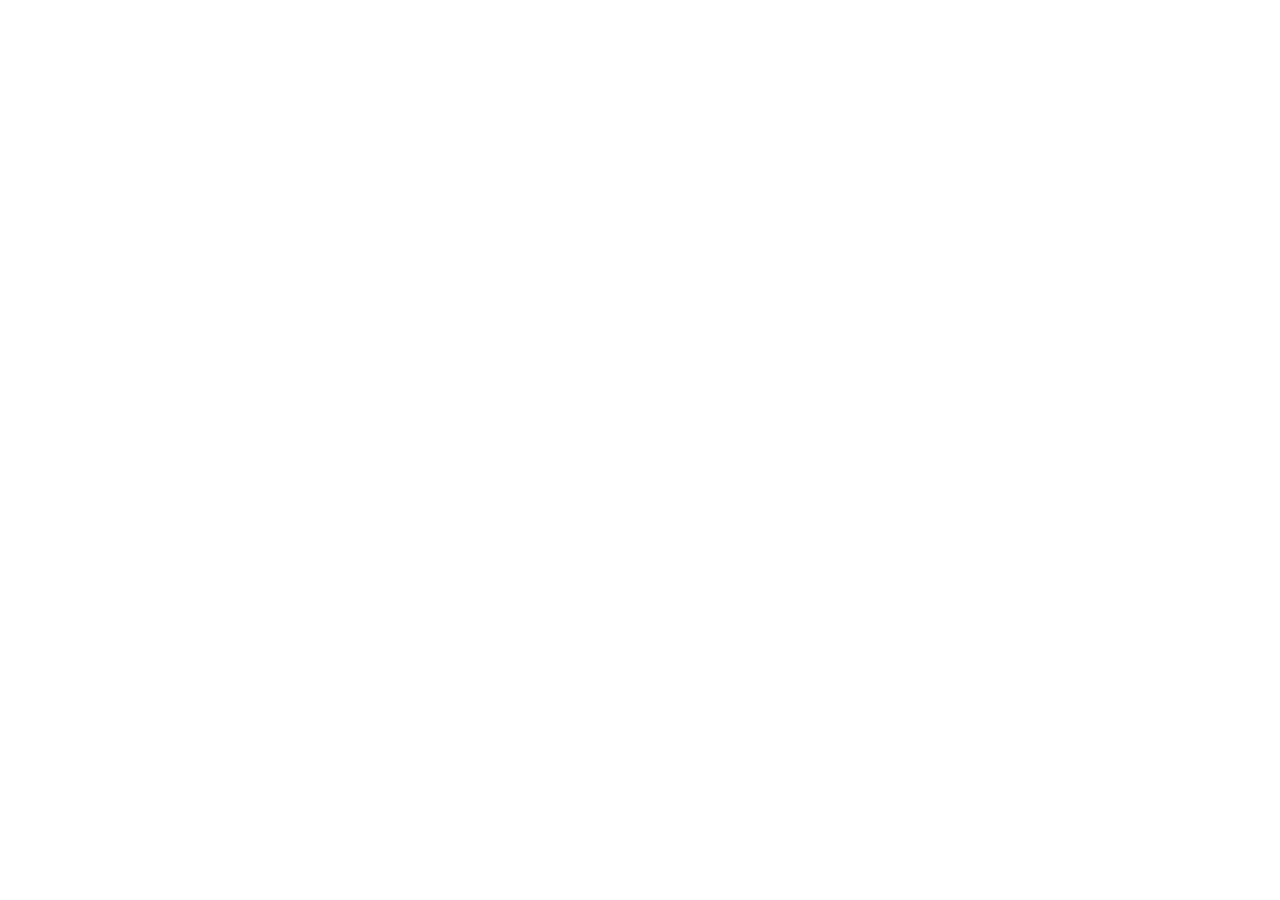
==== index.html @ d701cac0 "преобразование типов" ====
<!DOCTYPE html>
<html lang="en">
<head>
    <meta charset="UTF-8">
    <meta name="viewport" content="width=device-width, initial-scale=1.0">
    <title>Document</title>
    <script src="../JavaScript/parte1.js" defer></script>
</head>
<body>
    
</body>
</html>
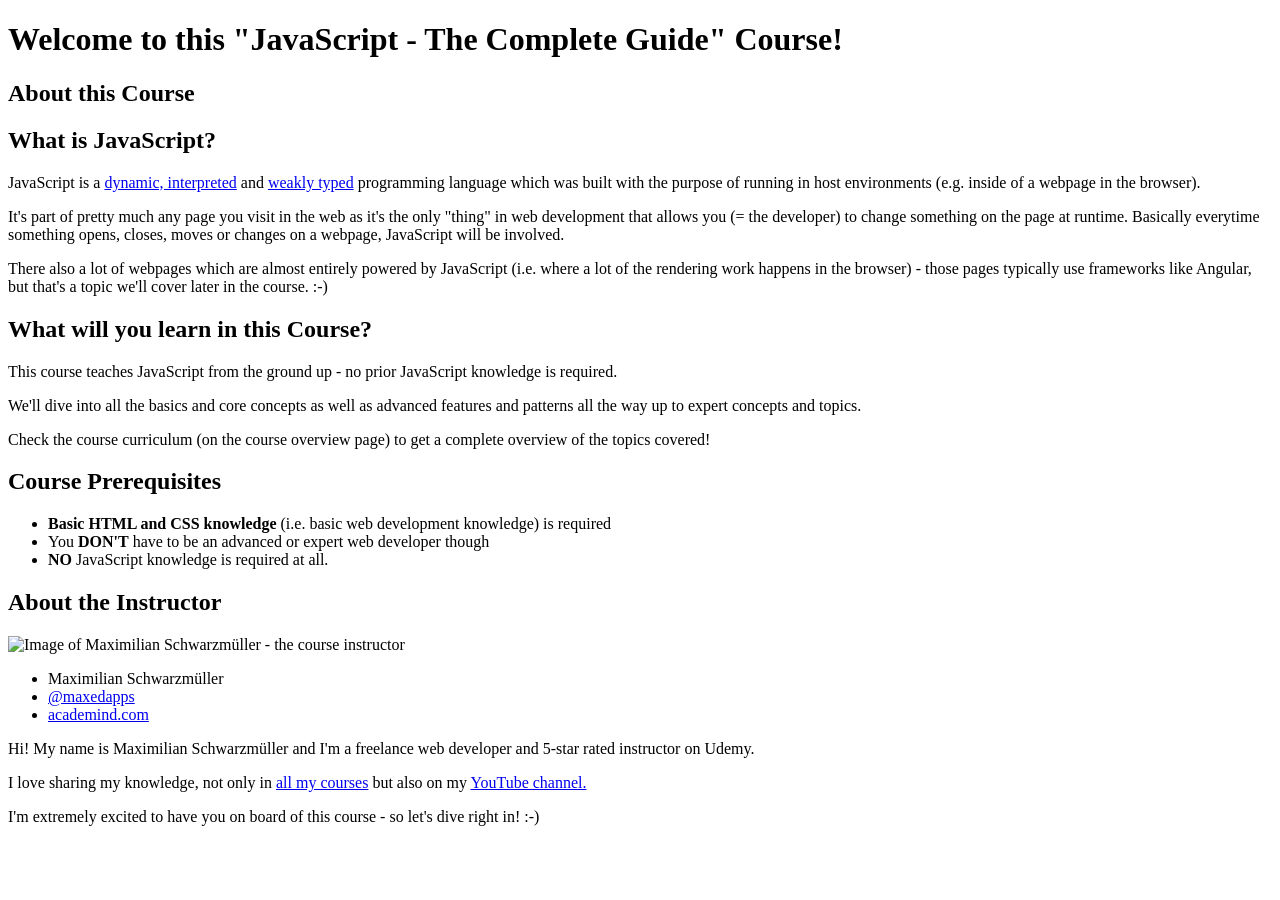
==== commit 324d68d4: "lesson3" ====
--- a/index.html
+++ b/index.html
@@ -1,12 +1,115 @@
-<!DOCTYPE html>
-<html lang="en">
-<head>
-    <meta charset="UTF-8">
-    <meta name="viewport" content="width=device-width, initial-scale=1.0">
-    <title>Document</title>
-    <script src="../JavaScript/parte1.js" defer></script>
-</head>
-<body>
-    
-</body>
-</html>+<!DOCTYPE html>
+<html lang="en">
+  <head>
+    <meta charset="UTF-8" />
+    <meta name="viewport" content="width=device-width, initial-scale=1.0" />
+    <meta http-equiv="X-UA-Compatible" content="ie=edge" />
+    <title>JavaScript (Very) Basics</title>
+    <link
+      href="https://fonts.googleapis.com/css?family=Roboto:400,700|Roboto+Condensed:700&display=swap"
+      rel="stylesheet"
+    />
+    <link rel="stylesheet" href="assets/styles/app.css" />
+    <script src="../JS_the_complete_guide_2023/assets/scripts/app.js" defer></script>
+  </head>
+  <body>
+    <div id="backdrop"></div>
+    <header id="main-header">
+      <h1>Welcome to this "JavaScript - The Complete Guide" Course!</h1>
+    </header>
+    <main>
+      <section id="about-this-course">
+        <header><h2>About this Course</h2></header>
+        <article>
+          <h2>What is JavaScript?</h2>
+          <p>
+            JavaScript is a
+            <a href="#" data-text="That means that code is not pre-compiled but instead evaluated, compiled
+            and executed at runtime (e.g. when the browser executes the script)." class="info-modal">dynamic, interpreted</a>
+            and
+            <a href="#" data-text=" Weakly typed languages assign types (like 'number') to variables (data
+            containers) at runtime - i.e. you (the developer) can't set the types
+            you want to use in certain places in advance. Only indirectly by making
+            sure you're always working with the correct values." class="info-modal">weakly typed</a>
+            programming language which was built with the purpose of running in
+            host environments (e.g. inside of a webpage in the browser).
+          </p>
+          <p>
+            It's part of pretty much any page you visit in the web as it's the
+            only "thing" in web development that allows you (= the developer) to
+            change something on the page at runtime. Basically everytime
+            something opens, closes, moves or changes on a webpage, JavaScript
+            will be involved.
+          </p>
+          <p>
+            There also a lot of webpages which are almost entirely powered by
+            JavaScript (i.e. where a lot of the rendering work happens in the
+            browser) - those pages typically use frameworks like Angular, but
+            that's a topic we'll cover later in the course. :-)
+          </p>
+        </article>
+        <article>
+          <h2>What will you learn in this Course?</h2>
+          <p>
+            This course teaches JavaScript from the ground up - no prior
+            JavaScript knowledge is required.
+          </p>
+          <p>
+            We'll dive into all the basics and core concepts as well as advanced
+            features and patterns all the way up to expert concepts and topics.
+          </p>
+          <p>
+            Check the course curriculum (on the course overview page) to get a
+            complete overview of the topics covered!
+          </p>
+        </article>
+        <article>
+          <h2>Course Prerequisites</h2>
+          <ul>
+            <li>
+              <strong>Basic HTML and CSS knowledge</strong> (i.e. basic web
+              development knowledge) is required
+            </li>
+            <li>
+              You <strong>DON'T</strong> have to be an advanced or expert web
+              developer though
+            </li>
+            <li>
+              <strong>NO</strong> JavaScript knowledge is required at all.
+            </li>
+          </ul>
+        </article>
+      </section>
+      <section id="about-the-instructor">
+        <header><h2>About the Instructor</h2></header>
+        <div id="instructor-info">
+          <img
+            src="assets/images/max.jpg"
+            alt="Image of Maximilian Schwarzmüller - the course instructor"
+          />
+          <ul>
+            <li>Maximilian Schwarzmüller</li>
+            <li><a href="https://twitter.com/maxedapps">@maxedapps</a></li>
+            <li><a href="https://www.academind.com">academind.com</a></li>
+          </ul>
+        </div>
+        <p>
+          Hi! My name is Maximilian Schwarzmüller and I'm a freelance web
+          developer and 5-star rated instructor on Udemy.
+        </p>
+        <p>
+          I love sharing my knowledge, not only in
+          <a href="https://www.academind.com/learn/our-courses"
+            >all my courses</a
+          >
+          but also on my
+          <a href="https://www.youtube.com/c/academind">YouTube channel.</a>
+        </p>
+        <p>
+          I'm extremely excited to have you on board of this course - so let's
+          dive right in! :-)
+        </p>
+      </section>
+    </main>
+  </body>
+</html>
